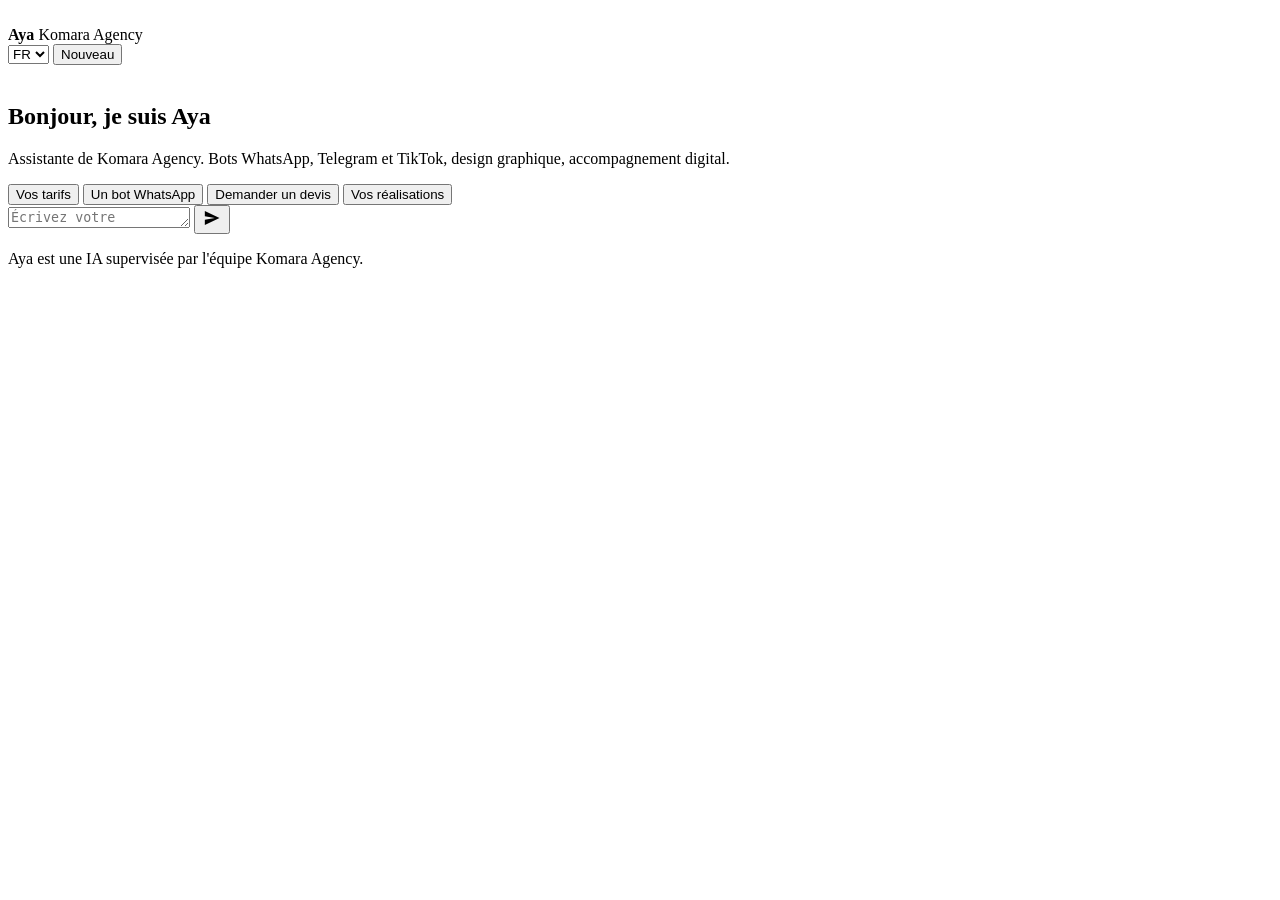
==== web/index.html @ c2dad135 "Photo de profil + administration par IP (ADMIN_ID) - Icônes et avatar générés depuis la photo fourni" ====
<!DOCTYPE html>
<html lang="fr">
<head>
  <meta charset="utf-8" />
  <meta name="viewport" content="width=device-width, initial-scale=1, viewport-fit=cover" />
  <title>Aya — Komara Agency</title>
  <meta name="description" content="Aya, l'assistante de Komara Agency : services, tarifs, devis et accompagnement digital." />
  <meta name="theme-color" content="#0b0f14" />
  <meta name="apple-mobile-web-app-capable" content="yes" />
  <meta name="apple-mobile-web-app-status-bar-style" content="black-translucent" />
  <meta name="apple-mobile-web-app-title" content="Aya" />
  <link rel="manifest" href="/manifest.webmanifest" />
  <link rel="apple-touch-icon" href="/static/icons/icon-192.png" />
  <link rel="icon" href="/static/icons/icon-192.png" />
  <link rel="stylesheet" href="/static/style.css" />
</head>
<body>
  <div class="app" id="app">
    <header class="topbar">
      <div class="brand">
        <img src="/static/icons/avatar.png" alt="" class="brand-logo" />
        <div class="brand-text">
          <strong>Aya</strong>
          <span>Komara Agency</span>
        </div>
      </div>
      <div class="topbar-actions">
        <select id="lang" aria-label="Langue">
          <option value="fr">FR</option>
          <option value="en">EN</option>
          <option value="ar">AR</option>
        </select>
        <button id="install" class="ghost" hidden>Installer</button>
        <button id="reset" class="ghost" title="Nouvelle conversation">Nouveau</button>
      </div>
    </header>

    <main id="messages" class="messages" aria-live="polite">
      <section class="welcome" id="welcome">
        <img src="/static/icons/avatar.png" alt="" class="welcome-logo" />
        <h1>Bonjour, je suis Aya</h1>
        <p>Assistante de Komara Agency. Bots WhatsApp, Telegram et TikTok, design graphique, accompagnement digital.</p>
        <div class="suggestions">
          <button class="chip" data-prompt="Quels sont vos tarifs ?">Vos tarifs</button>
          <button class="chip" data-prompt="Je veux un bot WhatsApp pour mon business">Un bot WhatsApp</button>
          <button class="chip" data-prompt="Je veux un devis">Demander un devis</button>
          <button class="chip" data-prompt="Montre-moi vos réalisations">Vos réalisations</button>
        </div>
      </section>
    </main>

    <form id="composer" class="composer">
      <textarea id="input" rows="1" placeholder="Écrivez votre message…" autocomplete="off"></textarea>
      <button id="send" type="submit" aria-label="Envoyer">
        <svg viewBox="0 0 24 24" width="20" height="20" aria-hidden="true"><path fill="currentColor" d="M3.4 20.4 21 12 3.4 3.6 3.4 10l12 2-12 2z"/></svg>
      </button>
    </form>
    <p class="hint">Aya est une IA supervisée par l'équipe Komara Agency.</p>
  </div>

  <div class="modal" id="login" hidden>
    <form class="modal-card" id="login-form">
      <h2>Accès protégé</h2>
      <p>Entrez le mot de passe fourni par Komara Agency.</p>
      <input id="login-token" type="password" placeholder="Mot de passe" autocomplete="current-password" />
      <button type="submit">Entrer</button>
      <p class="error" id="login-error" hidden></p>
    </form>
  </div>

  <script src="/static/app.js" defer></script>
</body>
</html>
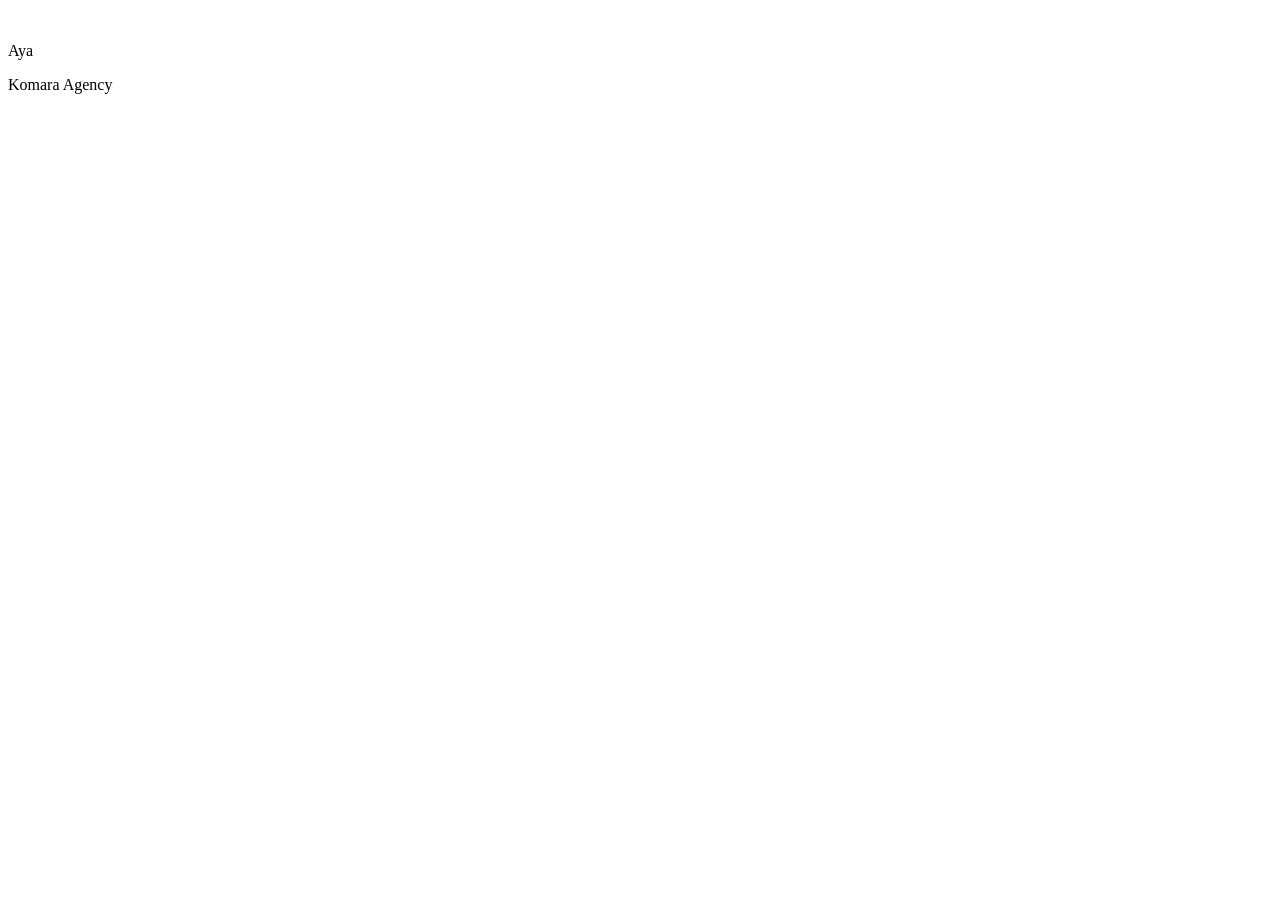
==== commit eb93bb27: "Interface façon WhatsApp, affiche officielle, réglages, règles du bot - Icônes et splash depuis l'af" ====
--- a/web/index.html
+++ b/web/index.html
@@ -4,70 +4,113 @@
   <meta charset="utf-8" />
   <meta name="viewport" content="width=device-width, initial-scale=1, viewport-fit=cover" />
   <title>Aya — Komara Agency</title>
-  <meta name="description" content="Aya, l'assistante de Komara Agency : services, tarifs, devis et accompagnement digital." />
-  <meta name="theme-color" content="#0b0f14" />
+  <meta name="description" content="Aya, l'assistante de Komara Agency : bots, sites, logos et automatisation." />
+  <link rel="manifest" href="/manifest.webmanifest" />
+  <meta name="theme-color" content="#12100e" />
   <meta name="apple-mobile-web-app-capable" content="yes" />
   <meta name="apple-mobile-web-app-status-bar-style" content="black-translucent" />
-  <meta name="apple-mobile-web-app-title" content="Aya" />
-  <link rel="manifest" href="/manifest.webmanifest" />
-  <link rel="apple-touch-icon" href="/static/icons/icon-192.png" />
-  <link rel="icon" href="/static/icons/icon-192.png" />
+  <link rel="apple-touch-icon" href="/static/icons/icon-192-v3.png" />
+  <link rel="icon" href="/static/icons/icon-192-v3.png" />
   <link rel="stylesheet" href="/static/style.css" />
 </head>
 <body>
-  <div class="app" id="app">
+  <div class="splash" id="splash">
+    <img src="/static/icons/avatar.png" alt="" class="splash-logo" />
+    <p class="splash-name">Aya</p>
+    <p class="splash-sub">Komara Agency</p>
+  </div>
+
+  <div class="app" id="app" hidden>
     <header class="topbar">
-      <div class="brand">
-        <img src="/static/icons/avatar.png" alt="" class="brand-logo" />
-        <div class="brand-text">
-          <strong>Aya</strong>
-          <span>Komara Agency</span>
-        </div>
+      <img src="/static/icons/avatar.png" alt="Aya" class="avatar" />
+      <div class="who">
+        <strong>Aya</strong>
+        <span><i class="dot"></i>Komara Agency · en ligne</span>
       </div>
-      <div class="topbar-actions">
-        <select id="lang" aria-label="Langue">
-          <option value="fr">FR</option>
-          <option value="en">EN</option>
-          <option value="ar">AR</option>
-        </select>
-        <button id="install" class="ghost" hidden>Installer</button>
-        <button id="reset" class="ghost" title="Nouvelle conversation">Nouveau</button>
-      </div>
+      <select id="lang" class="lang" aria-label="Langue">
+        <option value="fr">FR</option>
+        <option value="ar">AR</option>
+        <option value="en">EN</option>
+      </select>
+      <button id="settings" class="icon-btn" title="Réglages" aria-label="Réglages">
+        <svg viewBox="0 0 24 24" width="19" height="19" fill="none" stroke="currentColor" stroke-width="1.8" stroke-linecap="round"><circle cx="12" cy="12" r="3.2"/><path d="M19.4 15a1.7 1.7 0 0 0 .3 1.9l.1.1a2 2 0 1 1-2.8 2.8l-.1-.1a1.7 1.7 0 0 0-1.9-.3 1.7 1.7 0 0 0-1 1.5V21a2 2 0 1 1-4 0v-.1a1.7 1.7 0 0 0-1.1-1.5 1.7 1.7 0 0 0-1.9.3l-.1.1a2 2 0 1 1-2.8-2.8l.1-.1a1.7 1.7 0 0 0 .3-1.9 1.7 1.7 0 0 0-1.5-1H3a2 2 0 1 1 0-4h.1a1.7 1.7 0 0 0 1.5-1.1 1.7 1.7 0 0 0-.3-1.9l-.1-.1a2 2 0 1 1 2.8-2.8l.1.1a1.7 1.7 0 0 0 1.9.3H9a1.7 1.7 0 0 0 1-1.5V3a2 2 0 1 1 4 0v.1a1.7 1.7 0 0 0 1 1.5 1.7 1.7 0 0 0 1.9-.3l.1-.1a2 2 0 1 1 2.8 2.8l-.1.1a1.7 1.7 0 0 0-.3 1.9V9a1.7 1.7 0 0 0 1.5 1H21a2 2 0 1 1 0 4h-.1a1.7 1.7 0 0 0-1.5 1z"/></svg>
+      </button>
+      <button id="new" class="icon-btn" title="Nouvelle conversation" aria-label="Nouvelle conversation">
+        <svg viewBox="0 0 24 24" width="19" height="19" fill="none" stroke="currentColor" stroke-width="1.8" stroke-linecap="round"><path d="M12 5v14M5 12h14"/></svg>
+      </button>
     </header>
 
-    <main id="messages" class="messages" aria-live="polite">
-      <section class="welcome" id="welcome">
-        <img src="/static/icons/avatar.png" alt="" class="welcome-logo" />
-        <h1>Bonjour, je suis Aya</h1>
-        <p>Assistante de Komara Agency. Bots WhatsApp, Telegram et TikTok, design graphique, accompagnement digital.</p>
-        <div class="suggestions">
-          <button class="chip" data-prompt="Quels sont vos tarifs ?">Vos tarifs</button>
-          <button class="chip" data-prompt="Je veux un bot WhatsApp pour mon business">Un bot WhatsApp</button>
-          <button class="chip" data-prompt="Je veux un devis">Demander un devis</button>
-          <button class="chip" data-prompt="Montre-moi vos réalisations">Vos réalisations</button>
-        </div>
-      </section>
-    </main>
+    <main class="thread" id="messages" aria-live="polite"></main>
 
-    <form id="composer" class="composer">
-      <textarea id="input" rows="1" placeholder="Écrivez votre message…" autocomplete="off"></textarea>
+    <section class="welcome" id="welcome">
+      <img src="/static/icons/avatar.png" alt="" class="welcome-logo" />
+      <h1>Salut, c'est Aya</h1>
+      <p class="welcome-sub">Bots qui vendent, sites, logos et automatisation. Dis-moi ce que tu veux lancer.</p>
+      <div class="chips">
+        <button class="chip" data-say="services">Nos services</button>
+        <button class="chip" data-say="prix">Les tarifs</button>
+        <button class="chip" data-say="portfolio">Réalisations</button>
+        <button class="chip" data-say="je veux un devis">Demander un devis</button>
+      </div>
+    </section>
+
+    <button id="install" class="install" hidden>
+      <svg viewBox="0 0 24 24" width="16" height="16" fill="none" stroke="currentColor" stroke-width="2" stroke-linecap="round"><path d="M12 3v12m0 0 4-4m-4 4-4-4M4 21h16"/></svg>
+      Installer l'application
+    </button>
+
+    <form class="composer" id="composer">
+      <textarea id="input" rows="1" placeholder="Écris ton message…" autocomplete="off"></textarea>
       <button id="send" type="submit" aria-label="Envoyer">
-        <svg viewBox="0 0 24 24" width="20" height="20" aria-hidden="true"><path fill="currentColor" d="M3.4 20.4 21 12 3.4 3.6 3.4 10l12 2-12 2z"/></svg>
+        <svg viewBox="0 0 24 24" width="20" height="20" fill="currentColor"><path d="M3.4 20.4 21 12 3.4 3.6l.1 6.5L15 12 3.5 13.9z"/></svg>
       </button>
     </form>
-    <p class="hint">Aya est une IA supervisée par l'équipe Komara Agency.</p>
+    <p class="legal">Aya répond avec les informations officielles de Komara Agency.</p>
   </div>
 
   <div class="modal" id="login" hidden>
-    <form class="modal-card" id="login-form">
+    <form class="login-card" id="login-form">
+      <img src="/static/icons/avatar.png" alt="" class="login-logo" />
       <h2>Accès protégé</h2>
-      <p>Entrez le mot de passe fourni par Komara Agency.</p>
-      <input id="login-token" type="password" placeholder="Mot de passe" autocomplete="current-password" />
+      <p>Entre le mot de passe fourni par Komara Agency.</p>
+      <input id="login-token" type="password" placeholder="Mot de passe" autocomplete="current-password" required />
       <button type="submit">Entrer</button>
       <p class="error" id="login-error" hidden></p>
     </form>
   </div>
 
-  <script src="/static/app.js" defer></script>
+  <div class="sheet" id="settings-sheet" hidden>
+    <div class="sheet-card">
+      <div class="sheet-head">
+        <img src="/static/icons/logo-aya.png" alt="" class="sheet-logo" />
+        <div>
+          <strong>Aya</strong>
+          <span id="sheet-version">Komara Agency</span>
+        </div>
+        <button class="sheet-close" id="sheet-close" aria-label="Fermer">×</button>
+      </div>
+      <div class="sheet-row">
+        <span>Langue</span>
+        <select id="sheet-lang" class="lang">
+          <option value="fr">Français</option>
+          <option value="ar">العربية</option>
+          <option value="en">English</option>
+        </select>
+      </div>
+      <button class="sheet-action" id="act-install" hidden>Installer sur mon téléphone</button>
+      <button class="sheet-action" id="act-clear">Vider la conversation</button>
+      <a class="sheet-action" id="act-admin" href="/admin" hidden>Administration</a>
+      <p class="sheet-note">Aya répond avec les informations officielles de Komara Agency. Les demandes de devis et les numéros laissés sont enregistrés pour l'équipe.</p>
+    </div>
+  </div>
+
+  <div class="toast" id="toast" hidden></div>
+
+  <div class="viewer" id="viewer" hidden>
+    <img id="viewer-img" alt="" />
+    <button class="viewer-close" id="viewer-close" aria-label="Fermer">×</button>
+  </div>
+
+  <script src="/static/app.js"></script>
 </body>
 </html>
